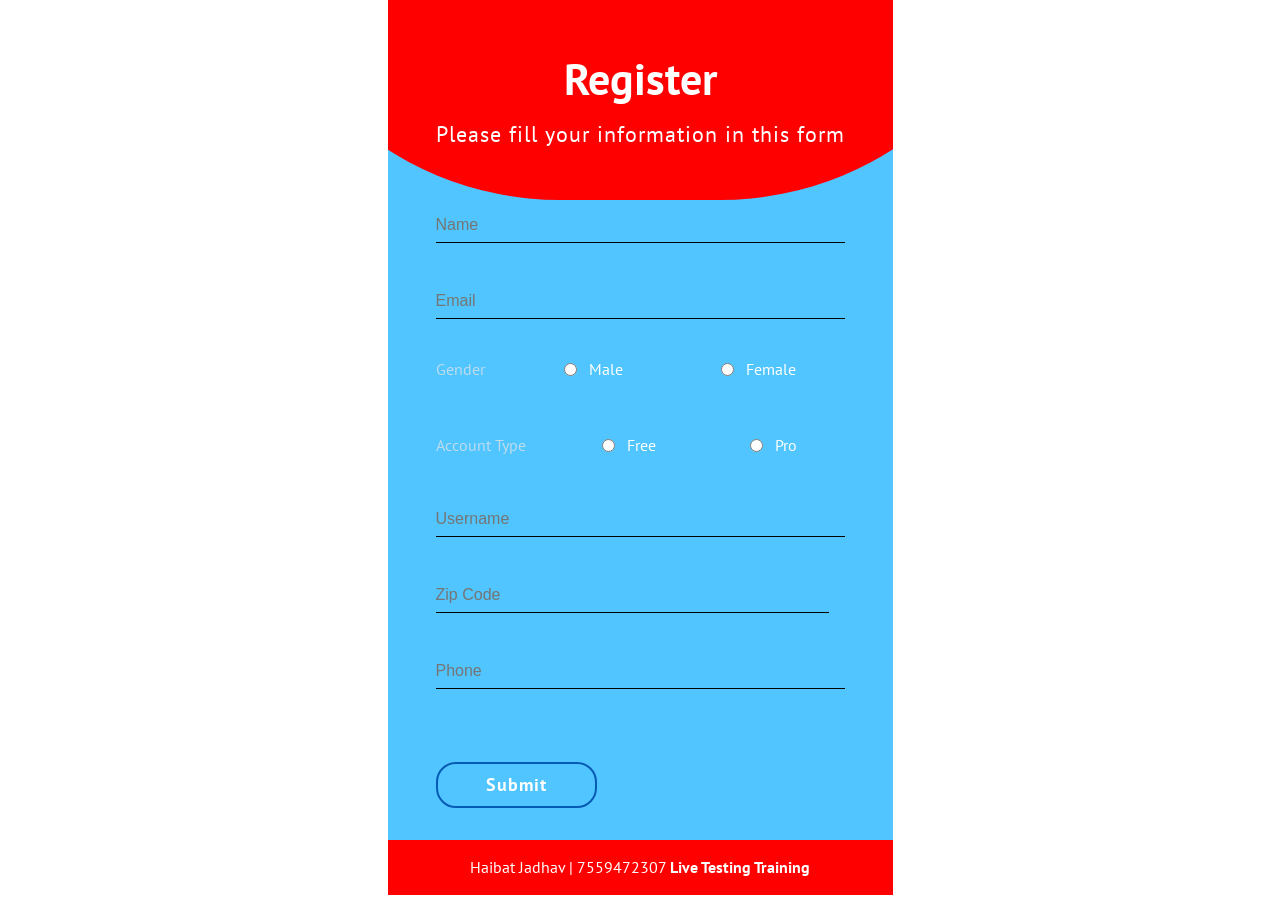
==== registration-form.html @ eeaca337 "Registration form test" ====
<!DOCTYPE html>
<!-- code by webdevtrick (webdevtrick.com) -->
<html>
<head>
  <meta charset="UTF-8">
  <title>Registration Form | webdevtrick.com</title>
  
  
  <link rel="stylesheet" href="https://maxcdn.bootstrapcdn.com/font-awesome/4.7.0/css/font-awesome.min.css">

      <link rel="stylesheet" href="style.css">

  
</head>

<body>

  <div class="row">
  <section class="section">
    <header>
      <h3>Register</h3>
      <h4>Please fill your information in this form</h4>
    </header>
    <main>
      <form>
        <div class="form-item box-item">
          <input type="text" name="name" class="tx1" placeholder="Name" data-required data-count="5">
          <small class="errorReq"><i class="fa fa-asterisk" aria-hidden="true"></i> required field</small>
		  <small class="errorChar"><i class="fa fa-asterisk" aria-hidden="true"></i> name must be 5 alphabets</small>

        </div>
        <div class="form-item box-item">
          <input type="email" name="email" class="tx1" placeholder="Email" data-email data-required>
          <small class="errorReq"><i class="fa fa-asterisk" aria-hidden="true"></i> required field</small>
          <small class="errorEmail"><i class="fa fa-asterisk" aria-hidden="true"></i> email is not valid</small>
        </div>
        <div class="form-item box-item">
          <div class="form-item-triple">
            <div class="radio-label"> 
              <label class="label">Gender</label>
            </div>
            <div class="form-item"> 
              <input id="Male" type="radio" name="gender" value="Male" data-once>
              <label for="Male">Male</label>
            </div>
            <div class="form-item"> 
              <input id="Female" type="radio" name="gender" value="Female" data-once>
              <label for="Female">Female</label>
            </div>
          </div>
          <small class="errorOnce"><i class="fa fa-asterisk" aria-hidden="true"></i> choose at least one</small>
        </div>
        <div class="form-item box-item">
          <div class="form-item-triple">
            <div class="radio-label"> 
              <label class="label">Account Type</label>
            </div>
            <div class="form-item"> 
              <input id="sponsored" type="radio" name="gender2" value="sponsored" data-once>
              <label for="sponsored">Free</label>
            </div>
            <div class="form-item"> 
              <input id="paid" type="radio" name="gender2" value="paid" data-once>
              <label for="paid">Pro</label>
            </div>
          </div>
          <small class="errorOnce"><i class="fa fa-asterisk" aria-hidden="true"></i> choose at least one</small>
        </div>
        <div class="form-item box-item">
          <input type="text" name="username1" placeholder="Username" data-required>
          <small class="errorReq"><i class="fa fa-asterisk" aria-hidden="true"></i> required field</small>
        </div>
        <div class="form-item-double box-item">
          
          <div class="form-item">
            <input type="text" name="zCode" placeholder="Zip Code" data-required data-number>
            <small class="errorReq"><i class="fa fa-asterisk" aria-hidden="true"></i> required field</small>
            <small class="errorNum"><i class="fa fa-asterisk" aria-hidden="true"></i> must be a number</small>
          </div>
        </div>
        <div class="form-item box-item">
          <input type="text" name="phone" placeholder="Phone" data-required data-number data-count="10">
          <small class="errorReq"><i class="fa fa-asterisk" aria-hidden="true"></i> required field</small>
          <small class="errorNum"><i class="fa fa-asterisk" aria-hidden="true"></i> must be a number</small>
          <small class="errorChar"><i class="fa fa-asterisk" aria-hidden="true"></i> must be 10 digits</small>
        </div>
        <div class="form-item">
          <span id="submit" class="submit">Submit</span>
        </div>
      </form>
    </main>
    <footer>
      <p>Haibat Jadhav | 7559472307 <a href="#">Live Testing Training</a></p>
    </footer>
    <i class="wave"></i>
  </section>
</div>
  <script src="https://cdnjs.cloudflare.com/ajax/libs/jquery/3.2.1/jquery.min.js"></script>

  

    <script  src="function.js"></script>




</body>

</html>
---- style.css ----
@import url("https://fonts.googleapis.com/css?family=PT+Sans:400,700");
html {
  font-size: 10px;
  tap-highlight-color: rgba(0, 0, 0, 0);
  box-sizing: border-box;
}

*, *:before, *:after {
  margin: 0;
  padding: 0;
  box-sizing: inherit;
}

body {
  font-family: 'PT Sans', sans-serif;
  font-size: 16px;
  line-height: 1.428571429;
  font-weight: 400;
  color: #fff;
}

.row {
  display: flex;
  align-items: center;
  justify-content: center;
}

.section {
  background-color: #50C5FF;
  position: relative;
  overflow: hidden;
  display: flex;
  justify-content: center;
  flex-direction: column;
}

header,
main,
footer {
  display: block;
  position: relative;
  z-index: 1;
}

header {
  padding: 48px;
}
@media (max-width: 440px) {
  header {
    padding: 48px 24px;
  }
}
header > h3 {
  font-size: 44px;
  font-weight: 700;
  margin-bottom: 8px;
	text-align: center;
}
header > h4 {
  font-size: 22px;
  font-weight: 400;
  letter-spacing: 1px;
	text-align: center;
}

main {
  flex: 1;
  padding: 0 48px;
}
@media (max-width: 440px) {
  main {
    padding: 0 24px;
  }
}

footer {
  width: 100%;
  background-color: red;
  padding: 16px;
  align-self: center;
  text-align: center;
  margin-top: 32px;
}
footer a {
  color: #fff;
  font-weight: 700;
  text-decoration: none;
}
footer a:hover {
  text-decoration: underline;
}

form {
  height: 100%;
  display: flex;
  justify-content: center;
  flex-direction: column;
}

.label {
  color: rgba(226, 227, 232, 0.75);
  font-size: 16px;
}

small {
  display: none;
}
small.errorOnce {
  margin-top: 2px;
}
.tx1 {
	margin-top: 10px;
}
.form-item input[type="text"],
.form-item input[type="number"],
.form-item input[type="email"] {
  display: block;
  color: #E2E3E8;
  font-size: 16px;
  width: 100%;
  background-color: transparent;
  border: none;
  border-bottom: 1px solid black;
  padding: 8px 0;
  appearance: none;
  outline: none;
}
.form-item i {
  font-size: 12px;
  color: red;
}

.box-item {
  height: 60px;
  margin-bottom: 16px;
}

.form-item-double {
  display: flex;
}
.form-item-double .form-item {
  flex: 1 1 auto;
}
.form-item-double .form-item:nth-child(1) {
  padding-right: 16px;
}
.form-item-double .form-item:nth-child(2) {
  padding-left: 16px;
}

.form-item-triple {
  display: flex;
  align-items: center;
  padding-top: 6px;
}
.form-item-triple .radio-label {
  flex: 1 1 auto;
  text-align: left;
}
.form-item-triple .radio-label label {
  display: inline-block;
  vertical-align: middle;
}
.form-item-triple .form-item {
  flex: 3 1 auto;
  text-align: center;
  margin: 0;
}
.form-item-triple .form-item label, .form-item-triple .form-item input[type="radio"] {
  display: inline-block;
  vertical-align: middle;
  margin: 0 4px;
}

.submit {
  display: inline-block;
  font-size: 18px;
  font-weight: 700;
  letter-spacing: 1px;
  padding: 8px 48px;
  margin-top: 32px;
  border: 2px solid #075BB4;
  border-radius: 20px;
  cursor: pointer;
  transition: all ease .2s;
}
.submit:hover {
  background-color: red;
  border: 2px solid black;
}

.wave {
  position: absolute;
  top: 0;
  left: 50%;
  width: 800px;
  height: 800px;
  margin-top: -600px;
  margin-left: -400px;
  background: red;
  border-radius: 40%;  
  animation: shift 20s infinite linear;
  z-index: 0;
}


@keyframes shift{
  from{
    transform: rotate(360deg);
  }
}
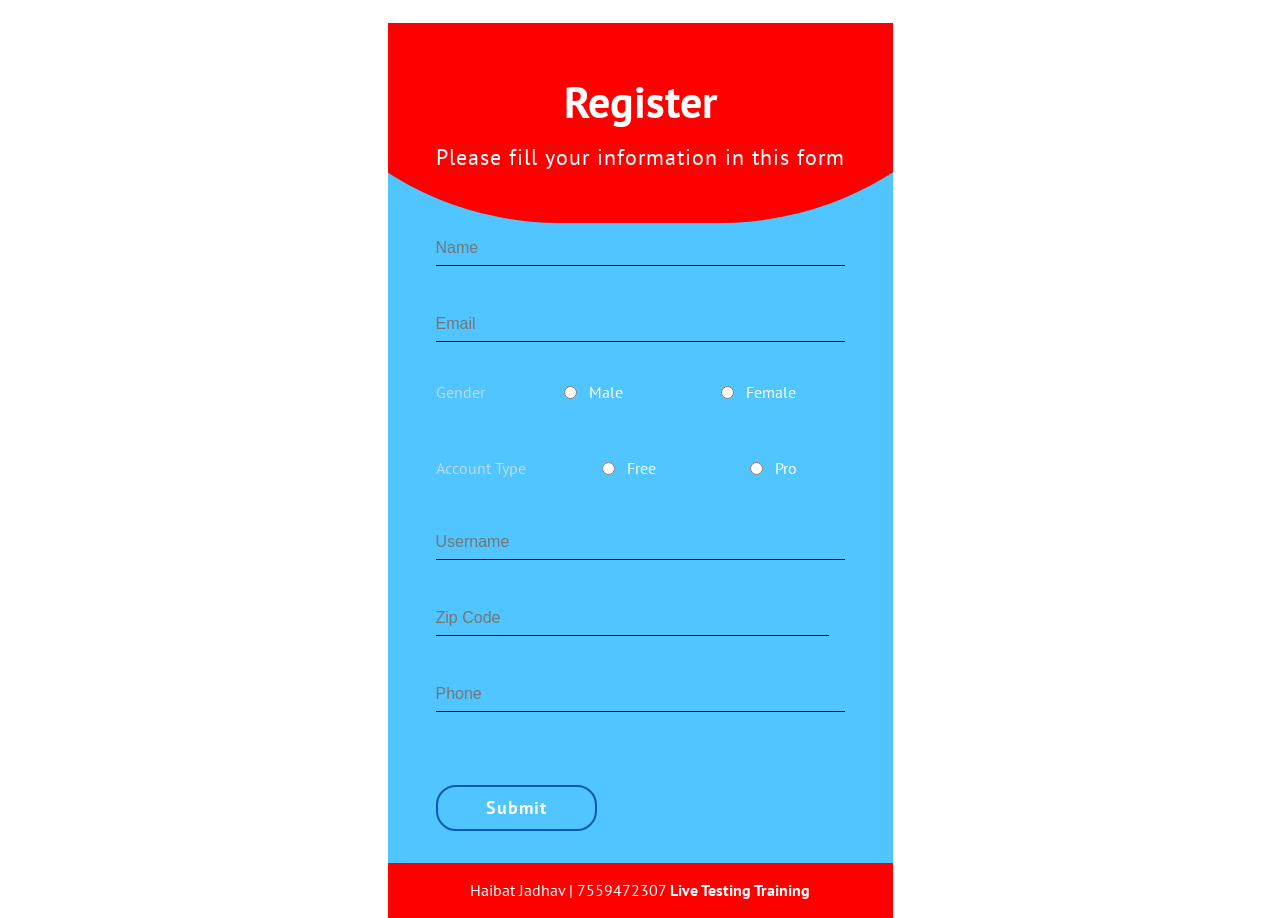
==== commit bffc8685: "One comment added" ====
--- a/registration-form.html
+++ b/registration-form.html
@@ -3,8 +3,8 @@
 <html>
 <head>
   <meta charset="UTF-8">
-  <title>Registration Form | webdevtrick.com</title>
-  
+  <title>Registration Form | webdevtrick123.com</title>
+  //Link 
   
   <link rel="stylesheet" href="https://maxcdn.bootstrapcdn.com/font-awesome/4.7.0/css/font-awesome.min.css">
 
@@ -24,9 +24,9 @@
     <main>
       <form>
         <div class="form-item box-item">
-          <input type="text" name="name" class="tx1" placeholder="Name" data-required data-count="5">
+          <input type="text" name="name" class="tx1" placeholder="Name" data-required>
           <small class="errorReq"><i class="fa fa-asterisk" aria-hidden="true"></i> required field</small>
-		  <small class="errorChar"><i class="fa fa-asterisk" aria-hidden="true"></i> name must be 5 alphabets</small>
+		  
 
         </div>
         <div class="form-item box-item">
@@ -106,4 +106,4 @@
 
 </body>
 
-</html>+</html>
